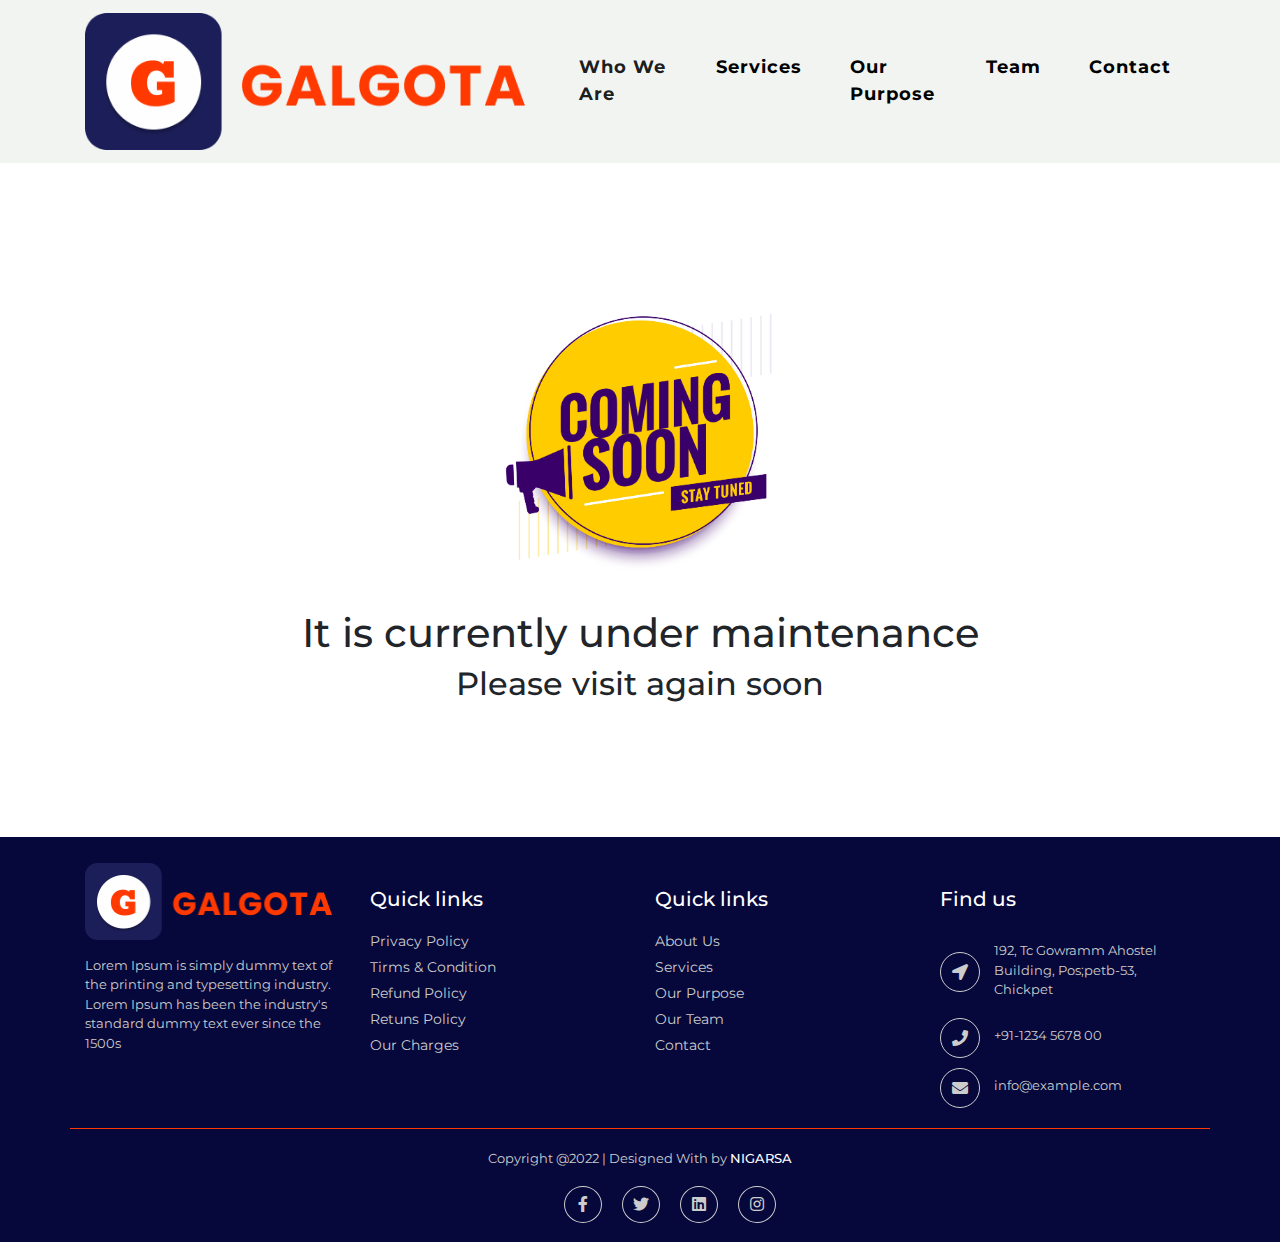
==== coming-soon.html @ 5ab5d7e6 "changes" ====
<!DOCTYPE html>
<html lang="en">

<head>
    <meta charset="UTF-8">
    <meta http-equiv="X-UA-Compatible" content="IE=edge">
    <meta name="viewport" content="width=device-width, initial-scale=1.0">
    <title>Nigarsa</title>
    <link type="image/png" sizes="16x16" rel="icon" href="images/favicon.png">
    <link rel="stylesheet" href="css/bootstrap.min.css">
    <link rel="stylesheet" href="css/style.css">
    <link rel="stylesheet" href="https://cdnjs.cloudflare.com/ajax/libs/font-awesome/5.15.3/css/all.min.css">
</head>

<body data-spy="scroll" data-target=".navbar" data-offset="50">

    <nav class="shadow navbar navbar-expand-lg navbar-light">
        <div class="container">

            <a href="index.html" class="navbar-brand">
                <img src="images/logo.png" alt="Logo" class="img-fluid">
            </a>
            <button class="navbar-toggler" type="button" data-toggle="collapse" data-target="#navbarNav" area-controls="navbarNav" aria-expanded="false" aria-label="Toggle navigation">
                    <span class="navbar-toggler-icon"></span>
                </button>
            <div class="collapse navbar-collapse" id="navbarNav">
                <ul class="navbar-nav ml-auto">
                    <li class="nav-item px-3 active">
                        <a class="nav-link" href="index.html#about">Who We Are <span class="sr-only">( current )</span></a>
                    </li>
                    <li class="nav-item px-3">
                        <a href="index.html#services" class="nav-link">Services</a>
                    </li>
                    <li class="nav-item px-3">
                        <a href="index.html#purpose" class="nav-link">Our Purpose</a>
                    </li>
                    <li class="nav-item px-3">
                        <a href="index.html#team" class="nav-link">Team</a>
                    </li>
                    <li class="nav-item px-3">
                        <a href="index.html#contact" class="nav-link">Contact</a>
                    </li>
                </ul>
            </div>

        </div>
    </nav>
    <main class="container py-5 my-5">
        <div style="">
            <div class="container">
                <div class="coming">
                    <div class="content coming">

                        <img src="images/SL-070720-32260-24.jpg" class="img-fluid" alt="Img Coming-soon" style="max-width: 350px; width: 100%;">
                        <h1 class="animated fadeInUp">It is currently under maintenance</h1>
                        <h2 class="animated fadeInUp">Please visit again soon</h2>
                    </div>
                </div>
            </div>
        </div>
    </main>
    <footer class="footer">
        <div class="container bottom_border">
            <div class="row">
                <div class=" col-sm-4 col-md col-sm-4  col-12 col">
                    <img src="images/logo.png" alt="Logo" class="img-fluid my-3">
                    <!--headin5_sec-->
                    <p class="mb10">Lorem Ipsum is simply dummy text of the printing and typesetting industry. Lorem Ipsum has been the industry's standard dummy text ever since the 1500s</p>


                </div>

                <div class=" col-sm-4 col-md  col-6 col">
                    <h5 class="headin5_sec col_white_sec pt2">Quick links</h5>
                    <!--headin5_sec-->
                    <ul class="footer_ul_sec">
                        <li><a href="privacy-policy.html">Privacy Policy</a></li>
                        <li><a href="coming-soon.html">Tirms & Condition</a></li>
                        <li><a href="coming-soon.html">Refund Policy</a></li>
                        <li><a href="coming-soon.html">Retuns Policy</a></li>
                        <li><a href="coming-soon.html">Our Charges</a></li>

                    </ul>
                    <!--footer_ul_sec ends here-->
                </div>

                <div class=" col-sm-4 col-md  col-6 col">
                    <h5 class="headin5_sec col_white_sec pt2">Quick links</h5>
                    <!--headin5_sec-->
                    <ul class="footer_ul_sec">
                        <li><a href="index.html#about">About Us</a></li>
                        <li><a href="index.html#services">Services</a></li>
                        <li><a href="index.html#purpose">Our Purpose</a></li>
                        <li><a href="index.html#team">Our Team</a></li>
                        <li><a href="index.html#contact">Contact</a></li>

                    </ul>
                    <!--footer_ul_sec ends here-->
                </div>

                <div class=" col-sm-4 col-md  col-12 col">
                    <h5 class="headin5_sec col_white_sec pt2">Find us</h5>
                    <!--headin5_sec ends here-->

                    <ul class="footer_ul2_sec social_footer_ul">
                        <li class="d-block"> <a href="#!"><i class="fa fa-location-arrow"></i> </a>
                            <p class="d-inline-block"> 192, Tc Gowramm Ahostel Building, Pos;petb-53, Chickpet</p>
                        </li>
                        <li class="d-block"> <a href="#!"><i class="fa fa-phone"></i> </a>
                            <p class="d-inline-block">+91-1234 5678 00 </p>
                            </a>
                        </li>
                        <li class="d-block w-100"> <a href="#!"><i class="fa fa fa-envelope"></i></a>
                            <p class="d-inline-block">info@example.com</p>
                            </a>
                        </li>

                    </ul>
                    <!--footer_ul2_sec ends here-->
                </div>
            </div>
        </div>

        <div class="container">

            <p class="text-center text_color_w">Copyright @2022 | Designed With by <a href="#">NIGARSA</a></p>

            <ul class="social_footer_ul">
                <li><a href="#!"><i class="fab fa-facebook-f"></i></a></li>
                <li><a href="#!"><i class="fab fa-twitter"></i></a></li>
                <li><a href="#!"><i class="fab fa-linkedin"></i></a></li>
                <li><a href="#!"><i class="fab fa-instagram"></i></a></li>
            </ul>
            <!--social_footer_ul ends here-->
        </div>

    </footer>

    <script src="js/jquery.min.js"></script>
    <script src="js/bootstrap.bundle.min.js"></script>

</body>

</html>
---- css/style.css ----
@import url('https://fonts.googleapis.com/css2?family=Montserrat:ital,wght@0,100;0,200;0,300;0,400;0,500;0,600;0,700;0,800;0,900;1,100;1,200;1,300;1,400;1,500;1,600;1,700;1,800;1,900&display=swap');
body {
    font-family: 'Montserrat', sans-serif;
}

a {
    color: #0c855c;
    text-decoration: none;
    background-color: transparent;
    -webkit-text-decoration-skip: objects;
}

.navbar-nav li.nav-item a.nav-link {
    font-weight: 700;
    color: black;
    font-size: 18px;
    letter-spacing: 1px;
}

nav.shadow.navbar.navbar-expand-lg.navbar-light {
    /*box-shadow: 0 0.5rem 1rem rgb(0 0 0 / 15%) !important;*/
    background: #f1f4f1;
}

header.banner {
    background: #f1f4f1;
    color: #1c1e59;
    padding: 5rem 0;
}
button.btn-custom.btn {
    background: #ff4009;
    color: #fff;
    font-weight: 600;
    /* border: 2px solid; */
    box-shadow: 3px 7px 20px #00000030;
    padding: 10px 25px;
}

header.banner h1 {
    font-weight: 700;
    line-height: 1.3;
}

header.banner img {
   /* border: 5px solid #ffffff;*/
}

.title.text-uppercase span {
    padding: 10px 15px;
    /* background: #0c855c; */
    /* color: #fff; */
    /* border-radius: 25px; */
    font-weight: 700;
    font-size: 2rem;
    border-bottom: 2px solid #ff3900;
    color: #1c1e59;
}
header.banner span.text-uppercase {
    color: #ff3900;
    border-bottom: 2PX solid;
    font-weight: 800;
    text-transform: uppercase;
    letter-spacing: 2px;
}
.opacity-2 {
    opacity: 0.8;
}
h2.sec_title.font-weight-bold.pb-3 {
    font-weight: 700;
    line-height: 1.3;
}
span.orange {
    color: #ff3900;
    border-bottom: 2PX solid;
    font-weight: 800;
    text-transform: uppercase;
    letter-spacing: 2px;
}
.card svg {
    width: 36px;
    margin: 0 auto;
    top: -20px;
    position: relative;
}

.our_purpose .card {
    background: #0c855c00;
    box-shadow: 0 2px 20px -1px #0c855c38;
    border: none;
}

.our_purpose .card-deck.text-left {
    margin: 50px 0px;
}

p.desc {
    font-size: 20px;
    line-height: 36px;
    text-align: justify;
}

.btns button.btn.btn-sm {
    padding: 0;
    background: transparent;
}

section.services {
   /* background: #f1f1f1;*/
}

.services .card:hover {
    box-shadow: 0px 2px 15px rgb(85 98 112 / 8%);
}
.services .card {
    flex-direction: row;
    border: 0;
    border-radius: 20px;
    margin: 0;
}
h5.card-title {
    font-weight: 600;
}
.services .card img.icon {
    max-width: 50px;
    background: #ff390014;
    padding: 10px;
    margin-bottom: 10px;
    border-radius: 30%;
}

.services .card-body {
    padding-left: 20px;
    padding: 20px 0px;
    padding-left: 20px;
}

.team-bg {
    /*background-color: #0c855c08;*/
    overflow: hidden;
}

.team .member {
    position: relative;
    box-shadow: 0px 2px 15px rgba(85, 98, 112, 0.08);
    padding: 30px;
    border-radius: 4px;
    background: #fff;
}

.team .member .pic {
    overflow: hidden;
    width: 140px;
    border-radius: 4px;
    max-height: 150px;
}

.team .member .pic img {
    transition: ease-in-out 0.3s;
}

.team .member:hover img {
    transform: scale(1.1);
}

.team .member .member-info {
    padding-left: 30px;
}

.team .member .member-heading {
    font-weight: 700;
    margin-bottom: 5px;
    font-size: 20px;
    color: #556270;
    line-height: 1.2;
}

.team .member span {
    display: block;
    font-size: 15px;
    padding-bottom: 10px;
    position: relative;
    font-weight: 500;
}

.team .member span::after {
    content: '';
    position: absolute;
    display: block;
    width: 50px;
    height: 1px;
    background: #dee2e6;
    bottom: 0;
    left: 0;
}

.team .member .member-para {
    margin: 10px 0 0 0;
    font-size: 14px;
}

.team .member .social {
    margin-top: 12px;
    display: flex;
    align-items: center;
    justify-content: flex-start;
}

.team .member .social a:hover {
    background: #f44336;
    text-decoration: none;
}
.team .member .social a {
    transition: ease-in-out 0.3s;
    display: flex;
    align-items: center;
    justify-content: center;
    border-radius: 4px;
    width: 32px;
    height: 32px;
    background: #ff390194;
}

.team .member .social a+a {
    margin-left: 8px;
}



.team .member .social a .team-icon {
    color: #fff;
    font-size: 16px;
    margin: 0 2px;
}

section.contact {
    background: #f1f1f1;
    padding-top: 10%;
    padding-bottom: 5%;
}

.contact-form {
    background: #fff;
    width: 70%;
}

.contact-form .form-control {
    border-radius: 1rem;
}

.contact-image {
    text-align: center;
}

.contact-image img {
    border-radius: 6rem;
    width: 11%;
    margin-top: 0;
    transform: rotate(29deg);
}

.contact-form form {
    padding: 10%;
}

.contact-form form .row {
    margin-bottom: -7%;
}
.contact-form form .row:last-child {
    margin-bottom: 0;
    margin-top: 7%;
}
.contact-form h3 {
    margin-bottom: 8%;
    margin-top: -10%;
    text-align: center;
    color: #1c1e59;
}

.contact-form .btnContact {
    width: 100%;
    border: none;
    border-radius: 1rem;
    padding: 10px;
    background: #ff3900;
    font-weight: 600;
    color: #fff;
    cursor: pointer;
    min-width: 150px;
}

.btnContactSubmit {
    width: 50%;
    border-radius: 1rem;
    padding: 1.5%;
    color: #fff;
    background-color: #0062cc;
    border: none;
    cursor: pointer;
}

.form-group label {
    font-weight: 700;
    color: #000000;
}


/*footer*/

.col_white_sec {
    color: #fff;
}

footer {
    width: 100%;
    background-color: #06083c;
    min-height: 250px;
    padding: 10px 0px 25px 0px;
}

.pt2 {
    padding-top: 40px;
    margin-bottom: 20px;
}

footer p {
    font-size: 13px;
    color: #ccc;
    padding-bottom: 0px;
    margin-bottom: 8px;
}

.mb10 {
    padding-bottom: 15px;
}

.footer_ul_sec {
    margin: 0px;
    list-style-type: none;
    font-size: 14px;
    padding: 0px 0px 10px 0px;
}

.footer_ul_sec li {
    padding: 0px 0px 5px 0px;
}

.footer_ul_sec li a {
    color: #ccc;
}

.footer_ul_sec li a:hover {
    color: #fff;
    text-decoration: none;
}

.fleft {
    float: left;
}

.padding-right {
    padding-right: 10px;
}

.footer_ul2_sec {
    margin: 0px;
    list-style-type: none;
    padding: 0px;
}

.footer_ul2_sec li p {
    display: table;
}

.footer_ul2_sec li a:hover {
    text-decoration: none;
}

.footer_ul2_sec li i {
    margin-top: 5px;
}

.bottom_border {
    border-bottom: 1px solid #ff3900;
    padding-bottom: 20px;
    /* padding-top: 20px; */
    margin-bottom: 20px;
}

.foote_bottom_ul_sec {
    list-style-type: none;
    padding: 0px;
    display: table;
    margin-top: 10px;
    margin-right: auto;
    margin-bottom: 10px;
    margin-left: auto;
}

.foote_bottom_ul_sec li {
    display: inline;
}

.foote_bottom_ul_sec li a {
    color: #999;
    margin: 0 12px;
}

.social_footer_ul {
    display: table;
    margin: 15px auto 0 auto;
    list-style-type: none;
}

.social_footer_ul li {
    padding-left: 20px;
    padding-top: 10px;
    float: left;
}

.social_footer_ul li a {
    color: #ccc;
    border: 1px solid #ccc;
    padding: 8px;
    border-radius: 50%;
}

.social_footer_ul li i {
    width: 20px;
    height: 20px;
    text-align: center;
}
.footer_ul2_sec li p a {
    padding: 0;
    width: auto;
    height: auto;
    border: none;
    pointer-events: visible;
}
li.d-block a {
    padding: 8px 6px;
    margin-right: 10px;
    box-sizing: border-box;
    width: 40px;
    height: 40px;
    display: inline-block;
    text-align: center;
    /* margin-bottom: 10px; */
    pointer-events: none;
}
li.d-block a i {
    margin: 0;
}

p.text-center.text_color_w a {
    color: #fff;
    text-decoration: none;
    font-weight: 500;
}

ul.footer_ul2_sec.social_footer_ul li.d-block {
    float: none;
    padding-left: 0;
}

.footer_ul2_sec li p {
    width: calc(100% - 60px);
    vertical-align: middle;
    padding-left: 0;
}

.coming {
    display: table;
    height: 100%;
    min-height: 100%;
    position: relative;
    width: 100%;
    background: #f7f7f7;
}

.coming .content {
    padding: 0px 30px 30px 30px;
    background-color: #fff;
    display: table-cell;
    height: 100%;
    overflow: hidden;
    width: 100%;
    text-align: center;
}

.animated {
    -webkit-animation-duration: 1s;
    animation-duration: 1s;
    -webkit-animation-fill-mode: both;
    animation-fill-mode: both;
}

@-webkit-keyframes fadeInDown {
    0% {
        opacity: 0;
        -webkit-transform: translateY(-20px);
        transform: translateY(-20px);
    }
    100% {
        opacity: 1;
        -webkit-transform: translateY(0);
        transform: translateY(0);
    }
}

@keyframes fadeInDown {
    0% {
        opacity: 0;
        -webkit-transform: translateY(-20px);
        -ms-transform: translateY(-20px);
        transform: translateY(-20px);
    }
    100% {
        opacity: 1;
        -webkit-transform: translateY(0);
        -ms-transform: translateY(0);
        transform: translateY(0);
    }
}

.fadeInDown {
    -webkit-animation-name: fadeInDown;
    animation-name: fadeInDown;
}

@-webkit-keyframes fadeInUp {
    0% {
        opacity: 0;
        -webkit-transform: translateY(20px);
        transform: translateY(20px);
    }
    100% {
        opacity: 1;
        -webkit-transform: translateY(0);
        transform: translateY(0);
    }
}

@keyframes fadeInUp {
    0% {
        opacity: 0;
        -webkit-transform: translateY(20px);
        -ms-transform: translateY(20px);
        transform: translateY(20px);
    }
    100% {
        opacity: 1;
        -webkit-transform: translateY(0);
        -ms-transform: translateY(0);
        transform: translateY(0);
    }
}

.fadeInUp {
    -webkit-animation-name: fadeInUp;
    animation-name: fadeInUp;
}

@media(max-width:767px) {
    .contact-form {
        width: 95%;
    }
    .services .card {
        width: 100%;
        flex: 0 0 100%;
        margin-bottom: 10px;
    }
    p.section_detail.py-3.text-center.w-75.mx-auto {
        width: 100% !important;
    }
    .coming .content {
        padding: 0;
        ;
    }
    .our_purpose .card {
        margin-bottom: 40px;
    }
}

@media(max-width:992px) {
    .contact-form {
        width: 95%;
    }
}

nav.shadow.navbar.navbar-expand-lg.navbar-light.fixed {
    position: fixed;
    width: 100%;
    background: #fff;
    z-index: 9;
}

main {
    overflow: auto;
    height: 100%;
}

main>section {
    padding-top: 100px!important;
}

nav.shadow.navbar.navbar-expand-lg.navbar-light.fixed {
    padding: 5px;
}

nav.shadow.navbar.navbar-expand-lg.navbar-light.fixed img.img-fluid {
    max-width: 70%;
}

nav.shadow.navbar.navbar-expand-lg.navbar-light.fixed a.nav-link {
    font-size: 16px;
    letter-spacing: 0.5px;
}
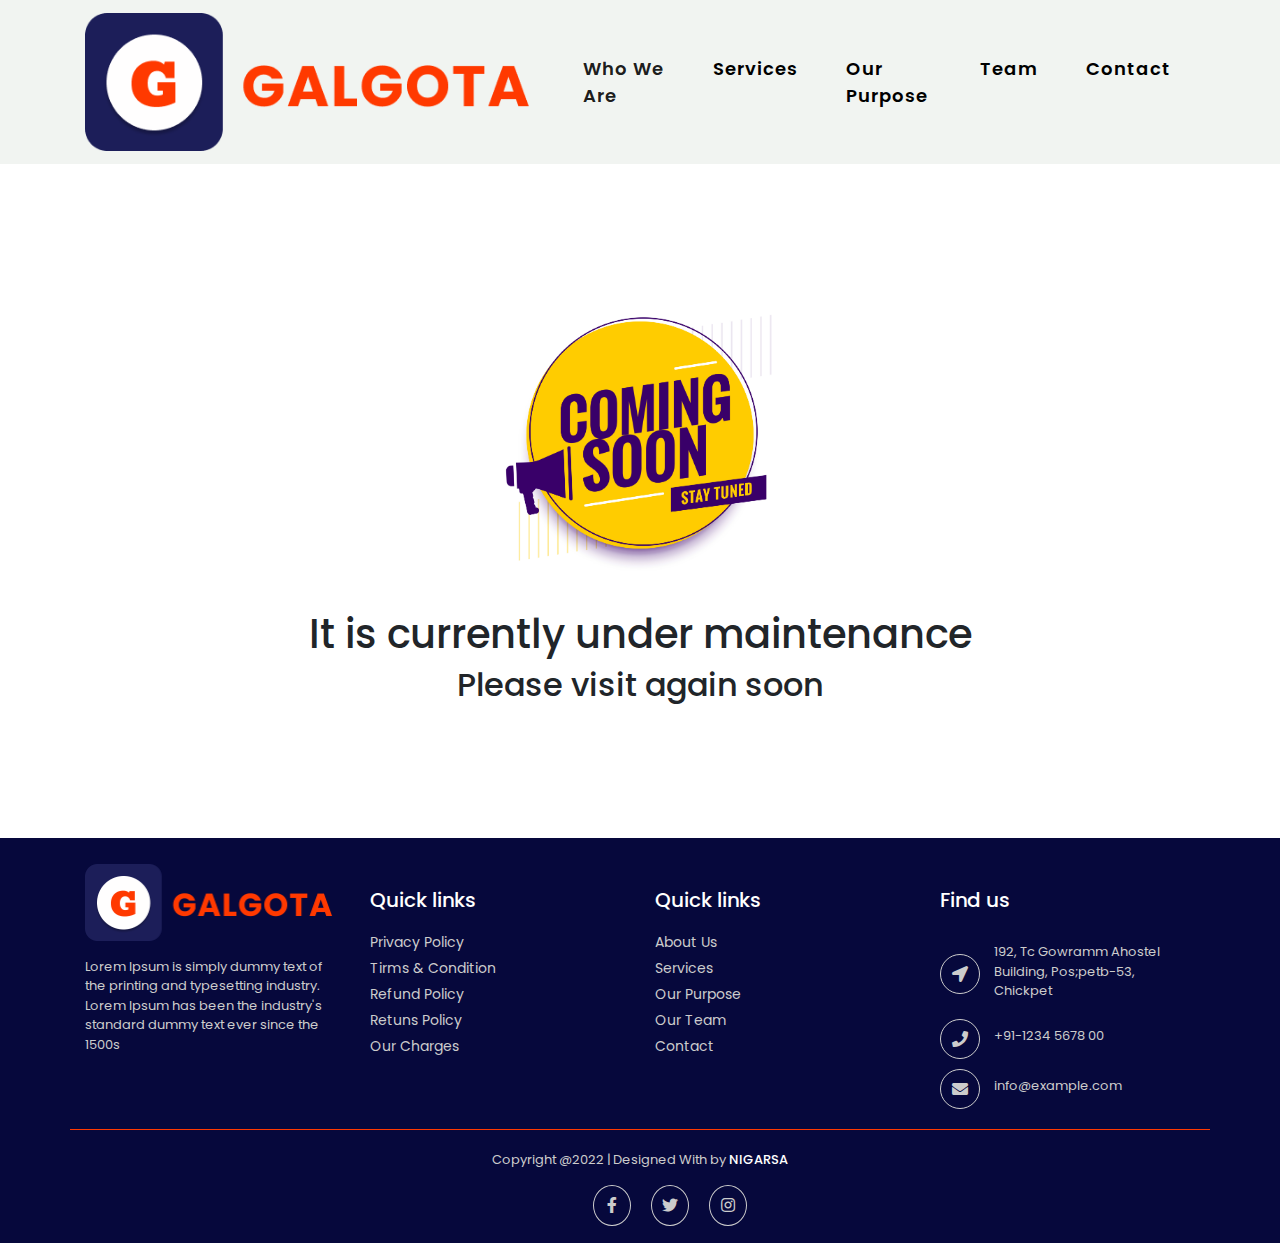
==== commit 8459198a: "Removed LinkedIn logo" ====
--- a/coming-soon.html
+++ b/coming-soon.html
@@ -127,8 +127,7 @@
 
             <ul class="social_footer_ul">
                 <li><a href="#!"><i class="fab fa-facebook-f"></i></a></li>
-                <li><a href="#!"><i class="fab fa-twitter"></i></a></li>
-                <li><a href="#!"><i class="fab fa-linkedin"></i></a></li>
+                <li><a href="#!"><i class="fab fa-twitter"></i></a></li>            
                 <li><a href="#!"><i class="fab fa-instagram"></i></a></li>
             </ul>
             <!--social_footer_ul ends here-->
--- a/css/style.css
+++ b/css/style.css
@@ -1,6 +1,6 @@
-@import url('https://fonts.googleapis.com/css2?family=Montserrat:ital,wght@0,100;0,200;0,300;0,400;0,500;0,600;0,700;0,800;0,900;1,100;1,200;1,300;1,400;1,500;1,600;1,700;1,800;1,900&display=swap');
+@import url('https://fonts.googleapis.com/css2?family=Poppins:ital,wght@0,100;0,200;0,300;0,400;0,500;0,600;0,700;0,800;0,900;1,100;1,200;1,300;1,400;1,500;1,600;1,700;1,800;1,900&display=swap');
 body {
-    font-family: 'Montserrat', sans-serif;
+    font-family: 'Poppins', sans-serif;
 }
 
 a {
@@ -11,7 +11,7 @@
 }
 
 .navbar-nav li.nav-item a.nav-link {
-    font-weight: 700;
+    font-weight: 600;
     color: black;
     font-size: 18px;
     letter-spacing: 1px;
@@ -27,6 +27,7 @@
     color: #1c1e59;
     padding: 5rem 0;
 }
+
 button.btn-custom.btn {
     background: #ff4009;
     color: #fff;
@@ -42,7 +43,7 @@
 }
 
 header.banner img {
-   /* border: 5px solid #ffffff;*/
+    /* border: 5px solid #ffffff;*/
 }
 
 .title.text-uppercase span {
@@ -55,6 +56,7 @@
     border-bottom: 2px solid #ff3900;
     color: #1c1e59;
 }
+
 header.banner span.text-uppercase {
     color: #ff3900;
     border-bottom: 2PX solid;
@@ -62,13 +64,16 @@
     text-transform: uppercase;
     letter-spacing: 2px;
 }
+
 .opacity-2 {
     opacity: 0.8;
 }
+
 h2.sec_title.font-weight-bold.pb-3 {
     font-weight: 700;
     line-height: 1.3;
 }
+
 span.orange {
     color: #ff3900;
     border-bottom: 2PX solid;
@@ -76,6 +81,7 @@
     text-transform: uppercase;
     letter-spacing: 2px;
 }
+
 .card svg {
     width: 36px;
     margin: 0 auto;
@@ -105,21 +111,26 @@
 }
 
 section.services {
-   /* background: #f1f1f1;*/
+    /* background: #f1f1f1;*/
 }
 
 .services .card:hover {
     box-shadow: 0px 2px 15px rgb(85 98 112 / 8%);
 }
+
 .services .card {
-    flex-direction: row;
     border: 0;
     border-radius: 20px;
     margin: 0;
-}
+    flex: 0 0 25%;
+    margin-bottom: 10px;
+    padding: 20px;
+}
+
 h5.card-title {
     font-weight: 600;
 }
+
 .services .card img.icon {
     max-width: 50px;
     background: #ff390014;
@@ -209,6 +220,7 @@
     background: #f44336;
     text-decoration: none;
 }
+
 .team .member .social a {
     transition: ease-in-out 0.3s;
     display: flex;
@@ -224,8 +236,6 @@
     margin-left: 8px;
 }
 
-
-
 .team .member .social a .team-icon {
     color: #fff;
     font-size: 16px;
@@ -265,10 +275,12 @@
 .contact-form form .row {
     margin-bottom: -7%;
 }
+
 .contact-form form .row:last-child {
     margin-bottom: 0;
     margin-top: 7%;
 }
+
 .contact-form h3 {
     margin-bottom: 8%;
     margin-top: -10%;
@@ -429,6 +441,7 @@
     height: 20px;
     text-align: center;
 }
+
 .footer_ul2_sec li p a {
     padding: 0;
     width: auto;
@@ -436,6 +449,7 @@
     border: none;
     pointer-events: visible;
 }
+
 li.d-block a {
     padding: 8px 6px;
     margin-right: 10px;
@@ -447,6 +461,7 @@
     /* margin-bottom: 10px; */
     pointer-events: none;
 }
+
 li.d-block a i {
     margin: 0;
 }
@@ -560,14 +575,44 @@
     animation-name: fadeInUp;
 }
 
+.d-sm-none.d-block.mb-5.py-4 .btns {
+    display: flex;
+    align-items: center;
+    justify-content: center;
+}
+
+.d-sm-none.d-block.mb-5.py-4 {
+    padding: 20px;
+    text-align: center;
+    background: #fff;
+    border-radius: 4px;
+}
+
+span.free {
+    font-weight: 600;
+    font-size: 26px;
+    margin-right: 10px;
+    margin-bottom: 10px;
+    display: block;
+}
+
 @media(max-width:767px) {
     .contact-form {
         width: 95%;
     }
+    .contact-form form {
+        padding: 2%;
+    }
+    .navbar-nav li.nav-item a.nav-link {
+        font-weight: 500;
+        font-size: 16px;
+        letter-spacing: 1px;
+    }
     .services .card {
         width: 100%;
         flex: 0 0 100%;
-        margin-bottom: 10px;
+        padding: 0px;
+        margin-bottom: 20px;
     }
     p.section_detail.py-3.text-center.w-75.mx-auto {
         width: 100% !important;
@@ -579,6 +624,104 @@
     .our_purpose .card {
         margin-bottom: 40px;
     }
+    header.banner img {
+        margin-top: 50px;
+    }
+    .d-sm-none.d-block.mb-5.py-4 img {
+        margin: 0px;
+    }
+    .col-md-6.pl-5.text-left {
+        padding-left: 15px !important;
+    }
+    p.section_detail.pl-2.text-left.w-75.mx-auto {
+        width: 100% !important;
+    }
+    .contact-image img {
+        width: 30%;
+        margin-top: 10px;
+    }
+    .team-bg,
+    section#purpose,
+    section#about,
+    section.services {
+        padding: 0px !important;
+    }
+    section#about span.d-inline-block.mb-2.opacity-2 {
+        margin-top: 40px;
+    }
+    section#about .col-md-6.pl-5.text-left {
+        order: 1;
+        margin-bottom: 50px;
+    }
+    section#about .col-md-6 {
+        order: 2;
+    }
+    section#about p.desc {
+        text-align: left;
+    }
+    .services .card {
+        flex: 0 0 100%;
+    }
+    .services .card .card-body {
+        order: 1;
+        padding: 0;
+    }
+    .services .card img.card-img-top {
+        order: 2;
+    }
+    section#about .row.align-items-stretch .col-md-6 {
+        margin-bottom: 20px;
+    }
+    section#team {
+        padding: 0px 15px !important;
+    }
+    header.banner span.text-uppercase {
+        font-size: 2rem;
+    }
+    span.free {
+        font-size: 22px;
+        margin-bottom: 30px;
+        margin-top: 10px;
+    }
+    .d-sm-none.d-block.mb-5.py-4 {
+        padding: 60px 20px !important;
+        text-align: center;
+        background: #06083c;
+        border-radius: 4px;
+        color: #fff;
+    }
+    h2.sec_title.font-weight-bold.pb-3 {
+        font-size: 1.5rem;
+    }
+    section#about p.desc {
+        font-size: 16px;
+    }
+    h5.card-title {
+        font-size: 1.1rem;
+    }
+    .title.text-uppercase span {
+        font-size: 1.5rem;
+    }
+    .contact-form h3 {
+        margin-bottom: 15%;
+        font-size: 1.4rem;
+        margin-top: 0%;
+    }
+    .form-group label {
+        font-size: 14px;
+    }
+    .d-sm-none.d-block.mb-5.py-4 .btns {
+        justify-content: space-around;
+    }
+    .services .card {
+        padding: 0px;
+    }
+}
+
+span.msg {
+    font-size: 22px;
+    font-weight: 600;
+    letter-spacing: 1.5px;
 }
 
 @media(max-width:992px) {
@@ -614,4 +757,12 @@
 nav.shadow.navbar.navbar-expand-lg.navbar-light.fixed a.nav-link {
     font-size: 16px;
     letter-spacing: 0.5px;
+}
+
+.collapse.show,
+.collapsing {
+    display: block;
+    background: #fff;
+    padding: 20px 0px;
+    margin-top: 10px;
 }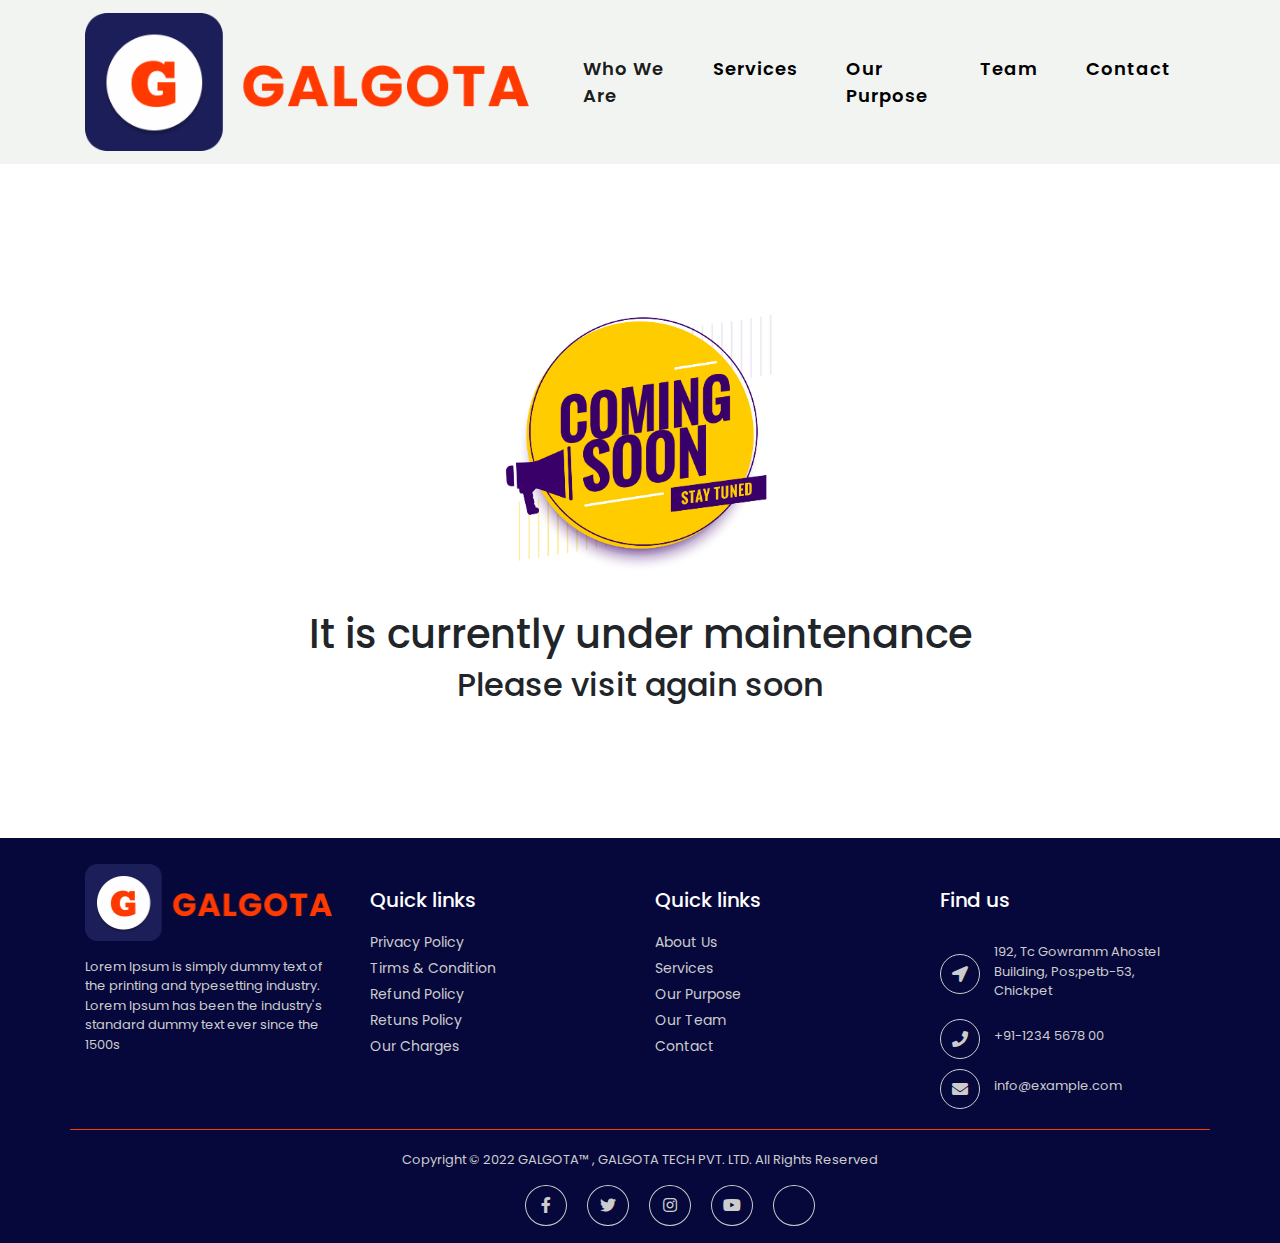
==== commit 602633a2: "changes for new" ====
--- a/coming-soon.html
+++ b/coming-soon.html
@@ -5,7 +5,7 @@
     <meta charset="UTF-8">
     <meta http-equiv="X-UA-Compatible" content="IE=edge">
     <meta name="viewport" content="width=device-width, initial-scale=1.0">
-    <title>Nigarsa</title>
+    <title>Galgota</title>
     <link type="image/png" sizes="16x16" rel="icon" href="images/favicon.png">
     <link rel="stylesheet" href="css/bootstrap.min.css">
     <link rel="stylesheet" href="css/style.css">
@@ -122,13 +122,14 @@
         </div>
 
         <div class="container">
-
-            <p class="text-center text_color_w">Copyright @2022 | Designed With by <a href="#">NIGARSA</a></p>
-
+            <p class="text-center text_color_w">Copyright © 2022 GALGOTA™ ,<a href="index.html"> GALGOTA TECH</a> PVT. LTD. All Rights Reserved</p>
             <ul class="social_footer_ul">
-                <li><a href="#!"><i class="fab fa-facebook-f"></i></a></li>
-                <li><a href="#!"><i class="fab fa-twitter"></i></a></li>            
-                <li><a href="#!"><i class="fab fa-instagram"></i></a></li>
+                <li><a href="https://www.facebook.com/GalgotaApp"><i class="fab fa-facebook-f"></i></a></li>
+                <li><a href="https://twitter.com/GALGOTA_APP"><i class="fab fa-twitter"></i></a></li>
+                <!-- <li><a href="#!"><i class="fab fa-linkedin"></i></a></li> -->
+                <li><a href="https://www.instagram.com/GALGOTA_APP"><i class="fab fa-instagram"></i></a></li>
+				<li><a href="https://www.youtube.com/channel/UC6RUeFEDOs7HHXJensAj0Uw"><i class="fab fa-youtube"></i></a></li>
+				<li><a href="https://www.galgota.com"><i class="fab fa-share-alt"></i></a></li>
             </ul>
             <!--social_footer_ul ends here-->
         </div>
--- a/css/style.css
+++ b/css/style.css
@@ -122,9 +122,10 @@
     border: 0;
     border-radius: 20px;
     margin: 0;
-    flex: 0 0 25%;
+    flex: 0 0 24%;
     margin-bottom: 10px;
     padding: 20px;
+    margin-right: 5px;
 }
 
 h5.card-title {
@@ -255,6 +256,8 @@
 
 .contact-form .form-control {
     border-radius: 1rem;
+    min-height: 50px;
+    border-radius: 12px;
 }
 
 .contact-image {
@@ -283,7 +286,7 @@
 
 .contact-form h3 {
     margin-bottom: 8%;
-    margin-top: -10%;
+    margin-top: 0%;
     text-align: center;
     color: #1c1e59;
 }
@@ -291,13 +294,14 @@
 .contact-form .btnContact {
     width: 100%;
     border: none;
-    border-radius: 1rem;
-    padding: 10px;
+    border-radius: 12px;
+    padding: 13px;
     background: #ff3900;
     font-weight: 600;
     color: #fff;
     cursor: pointer;
     min-width: 150px;
+    margin-bottom: 20px;
 }
 
 .btnContactSubmit {
@@ -311,7 +315,7 @@
 }
 
 .form-group label {
-    font-weight: 700;
+    font-weight: 500;
     color: #000000;
 }
 
@@ -432,7 +436,7 @@
 .social_footer_ul li a {
     color: #ccc;
     border: 1px solid #ccc;
-    padding: 8px;
+    padding: 8px 10px;
     border-radius: 50%;
 }
 
@@ -467,9 +471,9 @@
 }
 
 p.text-center.text_color_w a {
-    color: #fff;
+    color: #ccc;
     text-decoration: none;
-    font-weight: 500;
+    /* font-weight: 500; */
 }
 
 ul.footer_ul2_sec.social_footer_ul li.d-block {
@@ -765,4 +769,14 @@
     background: #fff;
     padding: 20px 0px;
     margin-top: 10px;
+}
+
+.g-recaptcha.justify-content-center.text-center>div {
+    margin: 0 auto;
+}
+
+header.banner h1 span span {
+    font-size: 50%;
+    /* align-items: initial; */
+    padding-top: 5px;
 }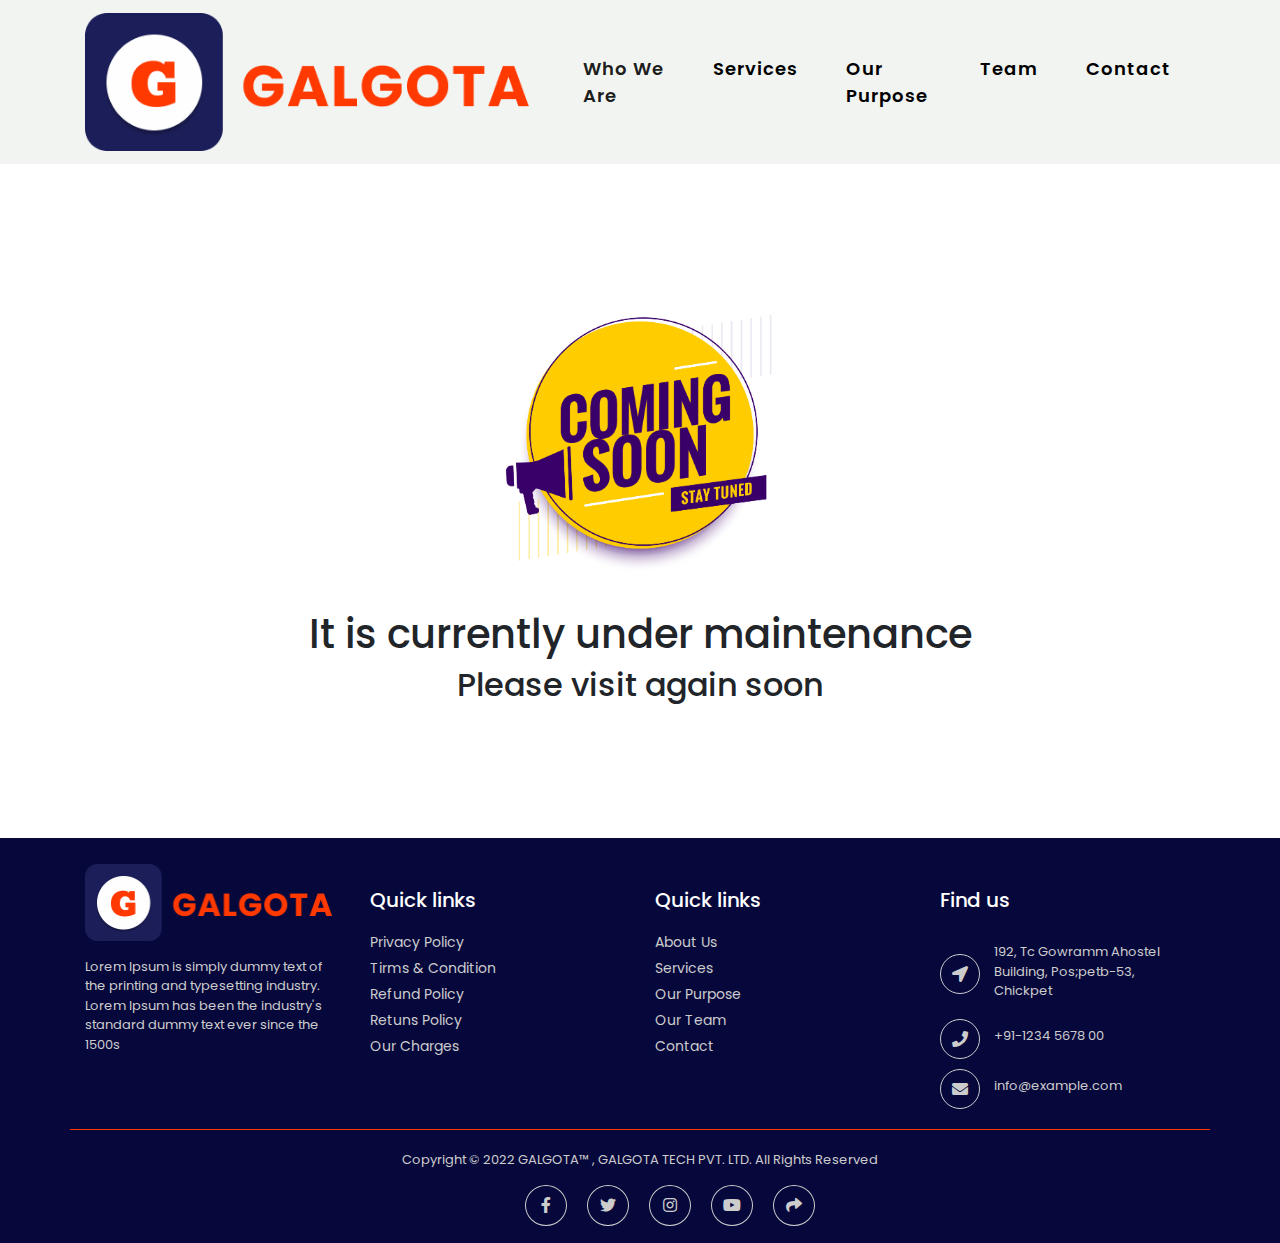
==== commit 82953b1e: "changes for share button footer" ====
--- a/coming-soon.html
+++ b/coming-soon.html
@@ -129,7 +129,7 @@
                 <!-- <li><a href="#!"><i class="fab fa-linkedin"></i></a></li> -->
                 <li><a href="https://www.instagram.com/GALGOTA_APP"><i class="fab fa-instagram"></i></a></li>
 				<li><a href="https://www.youtube.com/channel/UC6RUeFEDOs7HHXJensAj0Uw"><i class="fab fa-youtube"></i></a></li>
-				<li><a href="https://www.galgota.com"><i class="fab fa-share-alt"></i></a></li>
+				<li><a href="http://www.galgota.com"><i class="fas fa-share"></i></a></li>
             </ul>
             <!--social_footer_ul ends here-->
         </div>
